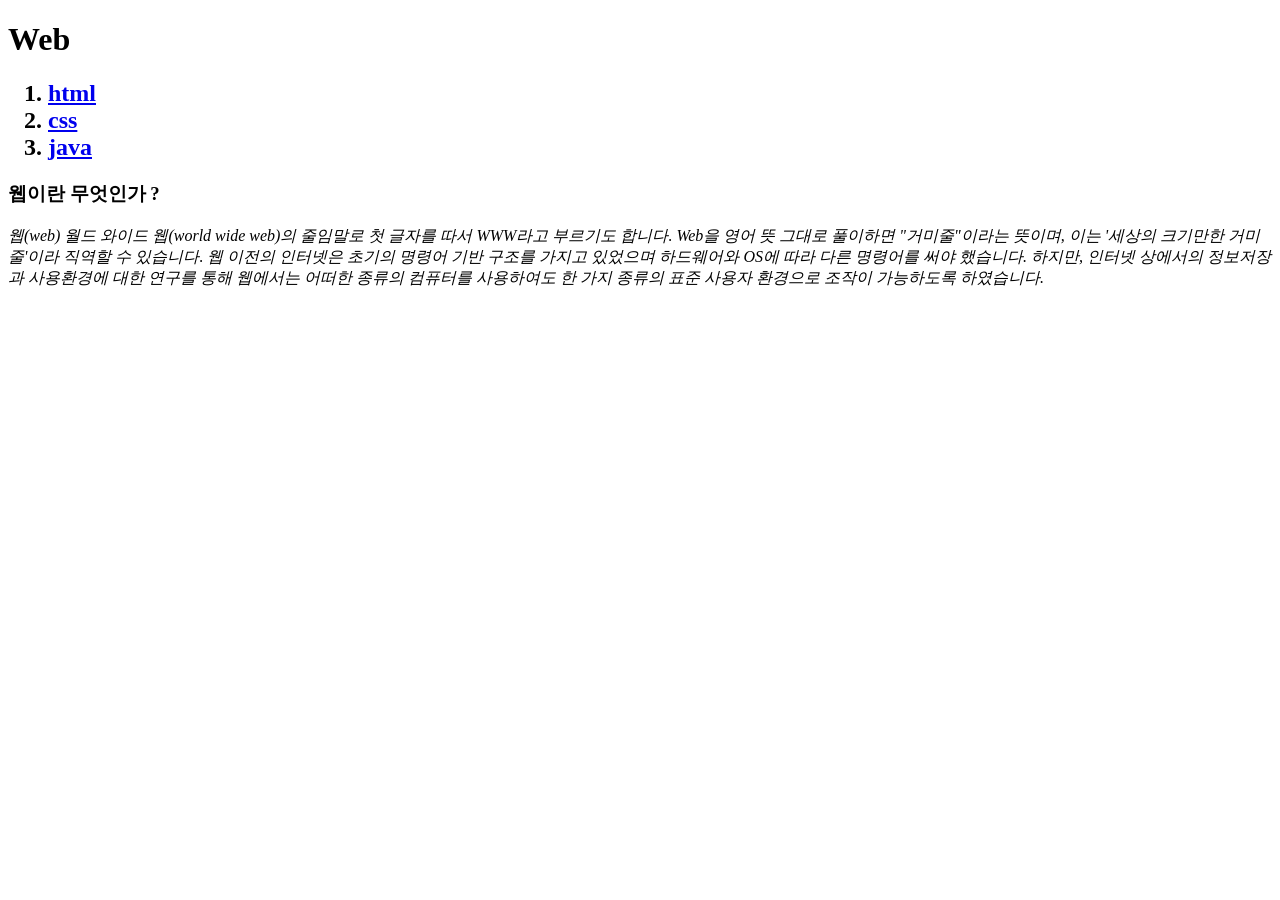
==== index.html @ 5c238e2c "go go" ====
<!doctype html>
<html>
<head>
<title>web ver 1</title>
<meta charset='utf-8'>
<link rel="stylesheet" href="style.css">
</head>
<body>
   <h1>Web</h1>
<div id="grid">
<ol>
  <h2>
<li><a href='1.html'>html</a></li>
<li><a href='2.html'>css</a></li>
<li><a href='3.html'>java</a></li>
</h2>
</ol>
<div id="article">
    <h3>웹이란 무엇인가 ?</h3>
  <p><em>웹(web) 월드 와이드 웹(world wide web)의 줄임말로 첫 글자를 따서 WWW라고 부르기도 합니다.
  Web을 영어 뜻 그대로 풀이하면 "거미줄"이라는 뜻이며,
  이는 '세상의 크기만한 거미줄'이라 직역할 수 있습니다.
  웹 이전의 인터넷은 초기의 명령어 기반 구조를 가지고 있었으며
  하드웨어와 OS에 따라 다른 명령어를 써야 했습니다.
  하지만, 인터넷 상에서의 정보저장과 사용환경에 대한 연구를 통해 웹에서는
  어떠한 종류의 컴퓨터를 사용하여도 한 가지 종류의 표준 사용자 환경으로 조작이 가능하도록 하였습니다.
</p>
</div>
</div>

  <div id="disqus_thread"></div>
<script>
    /**
    *  RECOMMENDED CONFIGURATION VARIABLES: EDIT AND UNCOMMENT THE SECTION BELOW TO INSERT DYNAMIC VALUES FROM YOUR PLATFORM OR CMS.
    *  LEARN WHY DEFINING THESE VARIABLES IS IMPORTANT: https://disqus.com/admin/universalcode/#configuration-variables    */
    /*
    var disqus_config = function () {
    this.page.url = PAGE_URL;  // Replace PAGE_URL with your page's canonical URL variable
    this.page.identifier = PAGE_IDENTIFIER; // Replace PAGE_IDENTIFIER with your page's unique identifier variable
    };
    */
    (function() { // DON'T EDIT BELOW THIS LINE
    var d = document, s = d.createElement('script');
    s.src = 'https://web1-tjl9xt5yko.disqus.com/embed.js';
    s.setAttribute('data-timestamp', +new Date());
    (d.head || d.body).appendChild(s);
    })();
</script>
<noscript>Please enable JavaScript to view the
  <a href="https://disqus.com/?ref_noscript">
  comments powered by Disqus.</a></noscript>
</p>
<p>
  <!--Start of Tawk.to Script-->
  <script type="text/javascript">
  var Tawk_API=Tawk_API||{}, Tawk_LoadStart=new Date();
  (function(){
  var s1=document.createElement("script"),s0=document.getElementsByTagName("script")[0];
  s1.async=true;
  s1.src='https://embed.tawk.to/61b1bbe8c82c976b71c0865f/1fmf4c1l7';
  s1.charset='UTF-8';
  s1.setAttribute('crossorigin','*');
  s0.parentNode.insertBefore(s1,s0);
  })();
  </script>
  <!--End of Tawk.to Script-->
</p>
</body>
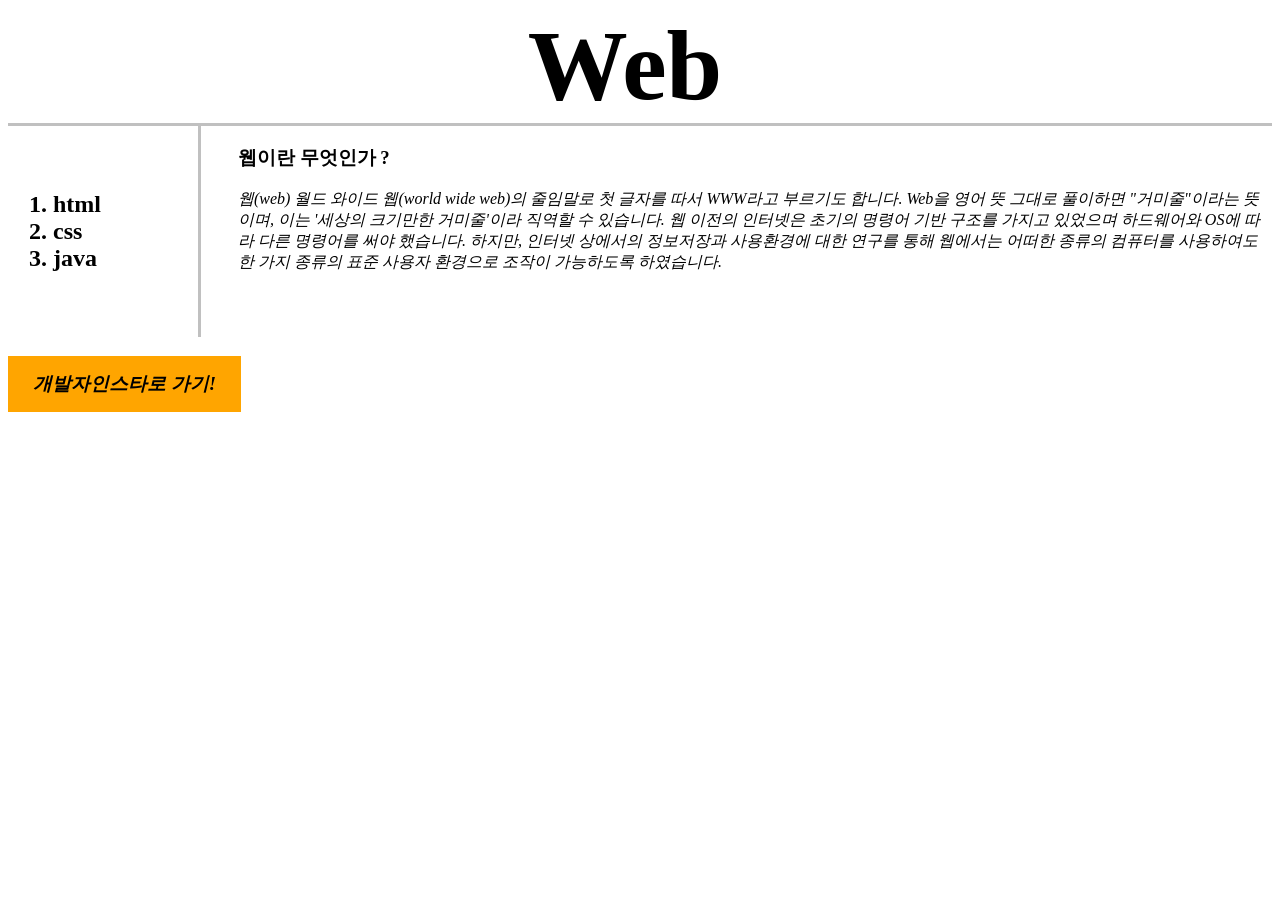
==== commit fed4fd74: "up up" ====
--- a/index.html
+++ b/index.html
@@ -27,7 +27,8 @@
 </p>
 </div>
 </div>
-
+<h3><a href="https://www.instagram.com/jhun_gm/" target="_blank">
+  개발자인스타로 가기! </a></h3>
   <div id="disqus_thread"></div>
 <script>
     /**
--- a/style.css
+++ b/style.css
@@ -0,0 +1,42 @@
+
+  h3 a:link, a:visited {
+			background-color: #FFA500;
+			color: black;
+			padding: 15px 25px;
+			text-align: center;
+			text-decoration: none;
+			display: inline-block;
+		}
+
+  a {
+   color:black;
+   text-decoration: none;
+    }
+    h1 {
+      font-size:100px;
+      text-align: center;
+      border-bottom:3px solid silver;
+      margin:0px;
+      padding-right:30px;
+    }
+    ol{
+      border-right:3px solid silver;
+      width:100px;
+      margin:0;
+      padding:45px;
+    }
+  #grid{
+    display: grid;
+    grid-template-columns: 230px 1fr;
+  }
+  @media(max-width:750px){
+     #grid{
+    display: block;
+   }
+   ol{
+     border-right:none;
+   }
+   h1{
+     border-bottom:none;
+   }
+ }
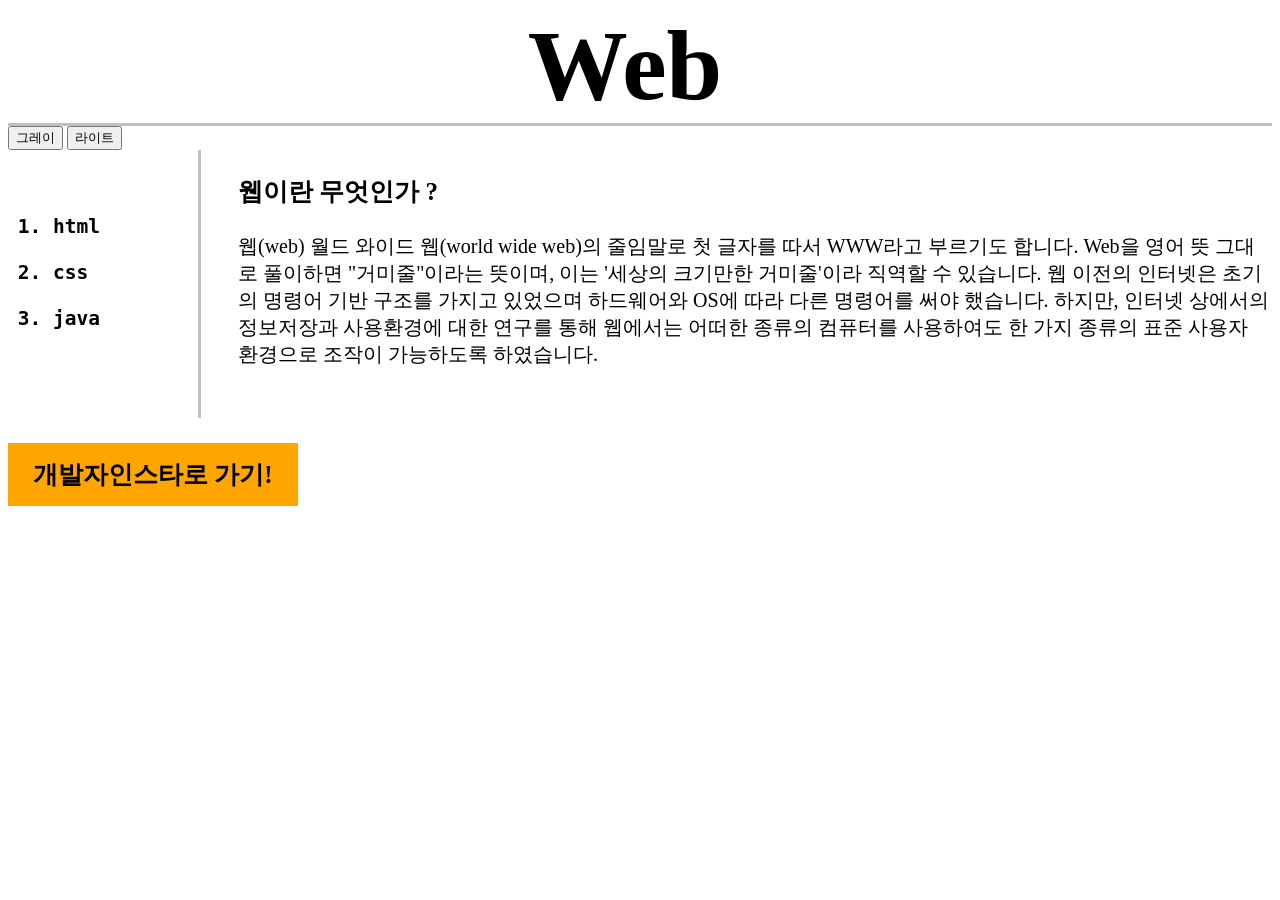
==== commit 03417728: "j j" ====
--- a/index.html
+++ b/index.html
@@ -7,9 +7,18 @@
 </head>
 <body>
    <h1>Web</h1>
+   <input type="button" value="그레이" onclick="
+   document.querySelector('body').style.background
+   ='gray'; document.querySelector('body').style.
+   clor='white';">
+   <input type="button" value="라이트" onclick="
+   document.querySelector('body').style.background
+   ='white'; document.querySelector('body').style.
+   clor='gray';">
 <div id="grid">
 <ol>
   <h2>
+    <pre>
 <li><a href='1.html'>html</a></li>
 <li><a href='2.html'>css</a></li>
 <li><a href='3.html'>java</a></li>
@@ -17,7 +26,7 @@
 </ol>
 <div id="article">
     <h3>웹이란 무엇인가 ?</h3>
-  <p><em>웹(web) 월드 와이드 웹(world wide web)의 줄임말로 첫 글자를 따서 WWW라고 부르기도 합니다.
+<p>웹(web) 월드 와이드 웹(world wide web)의 줄임말로 첫 글자를 따서 WWW라고 부르기도 합니다.
   Web을 영어 뜻 그대로 풀이하면 "거미줄"이라는 뜻이며,
   이는 '세상의 크기만한 거미줄'이라 직역할 수 있습니다.
   웹 이전의 인터넷은 초기의 명령어 기반 구조를 가지고 있었으며
@@ -25,10 +34,12 @@
   하지만, 인터넷 상에서의 정보저장과 사용환경에 대한 연구를 통해 웹에서는
   어떠한 종류의 컴퓨터를 사용하여도 한 가지 종류의 표준 사용자 환경으로 조작이 가능하도록 하였습니다.
 </p>
+</pre>
 </div>
 </div>
-<h3><a href="https://www.instagram.com/jhun_gm/" target="_blank">
-  개발자인스타로 가기! </a></h3>
+<h3><a href="https://www.instagram.com/jhun_gm/"
+  target="_blank">개발자인스타로 가기!</a></h3>
+
   <div id="disqus_thread"></div>
 <script>
     /**
--- a/style.css
+++ b/style.css
@@ -7,7 +7,9 @@
 			text-decoration: none;
 			display: inline-block;
 		}
-
+	body{
+    text-decoration: none;
+  }
   a {
    color:black;
    text-decoration: none;
@@ -40,3 +42,9 @@
      border-bottom:none;
    }
  }
+ p{
+   font-size: 20px;
+ }
+     h3{
+       font-size: 25px;
+     }
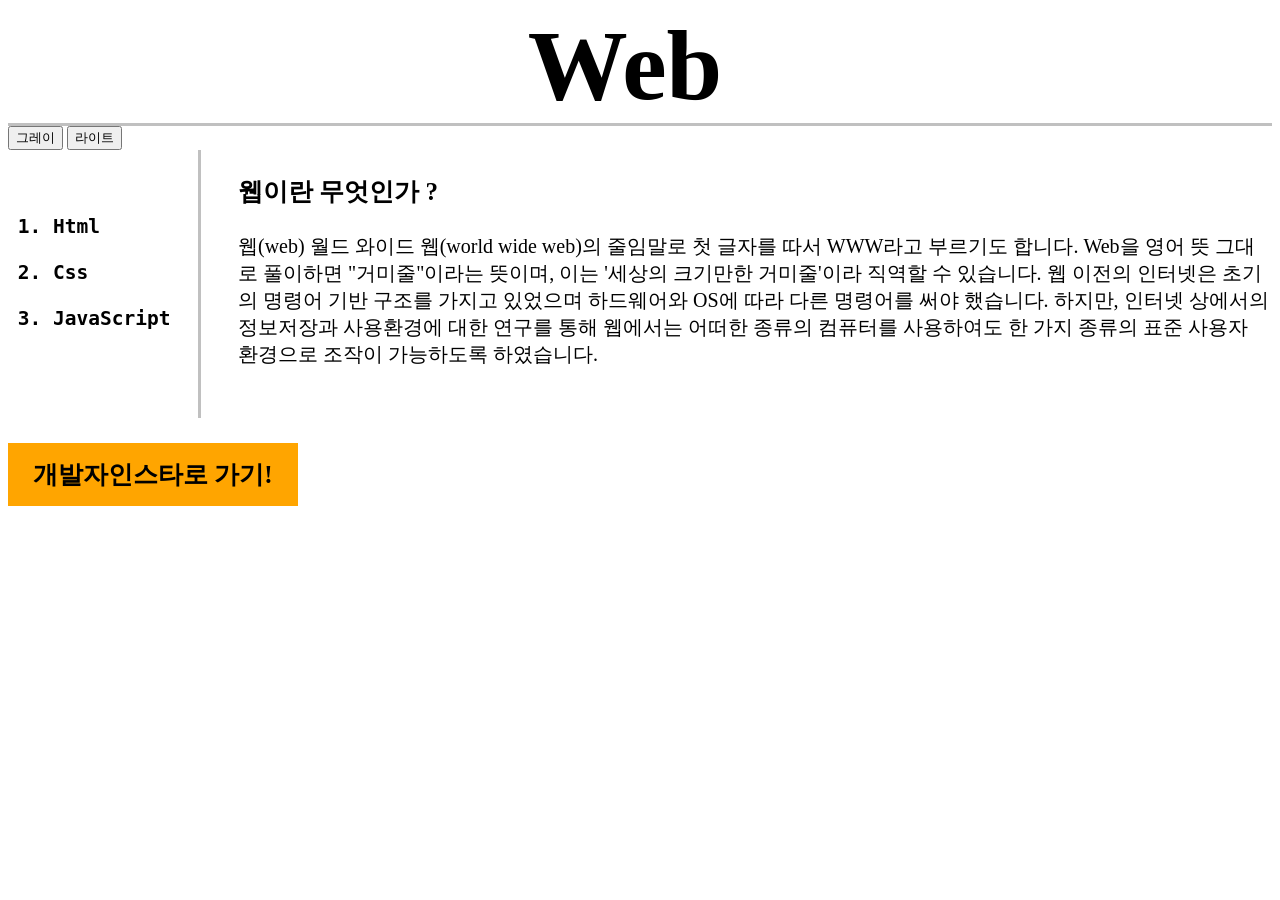
==== commit d1a60222: "1/6 1/6" ====
--- a/index.html
+++ b/index.html
@@ -19,9 +19,9 @@
 <ol>
   <h2>
     <pre>
-<li><a href='1.html'>html</a></li>
-<li><a href='2.html'>css</a></li>
-<li><a href='3.html'>java</a></li>
+<li><a href='1.html'>Html</a></li>
+<li><a href='2.html'>Css</a></li>
+<li><a href='3.html'>JavaScript</a></li>
 </h2>
 </ol>
 <div id="article">
